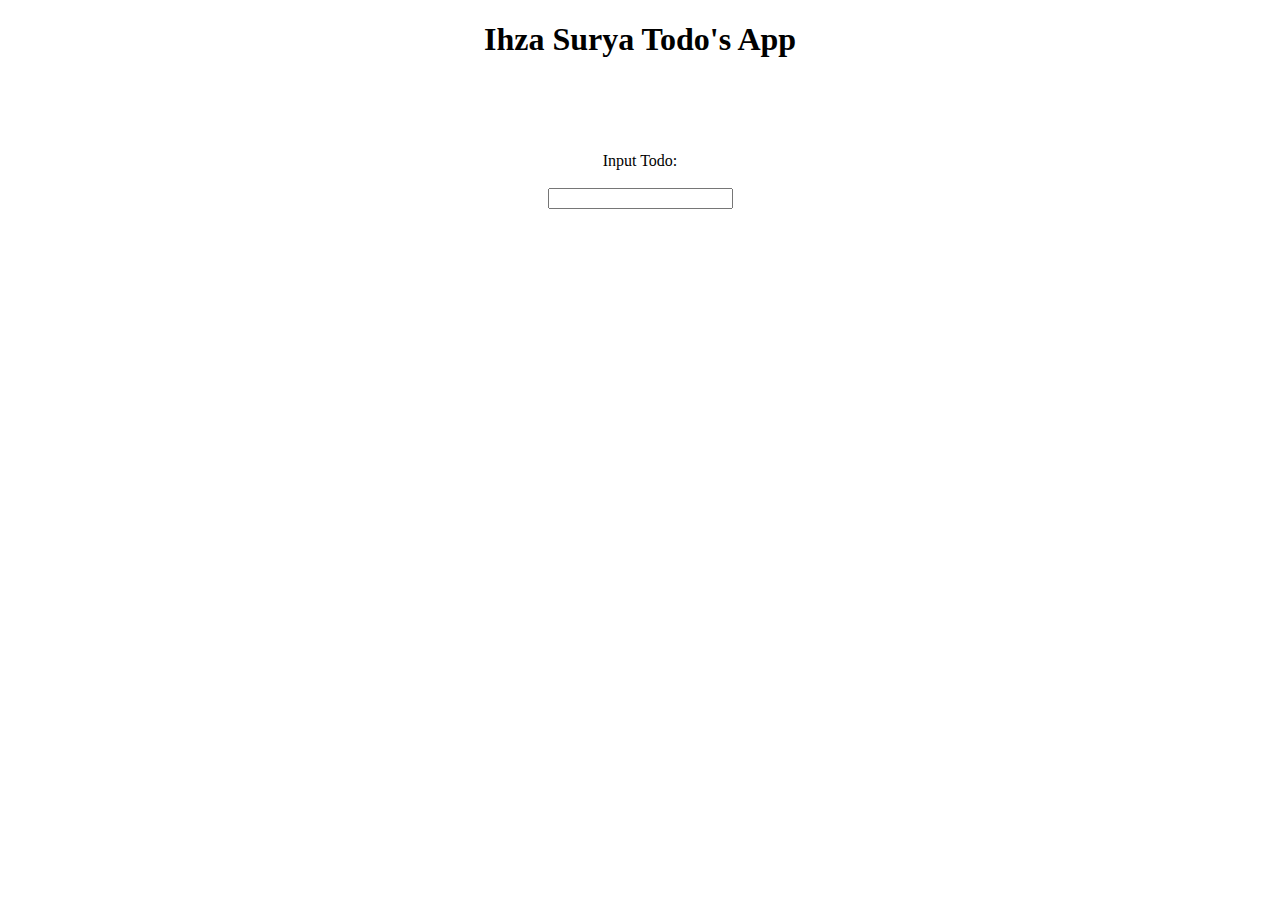
==== views/index.html @ 5a3ed10c "add html file" ====
<!DOCTYPE html>
<style>
    .center {
        display: block;
        margin-left: auto;
        margin-right: auto;
    }
</style>
<head>
    <h1 style="text-align: center;">
        Ihza Surya Todo's App
    </h1>
</head>
<body style="text-align: center;">
    <br><br><br><br>Input Todo:<br><br>
    <form action="/api/Todos/save" method="post"> <input type="text"> </form>
</body>

</html>
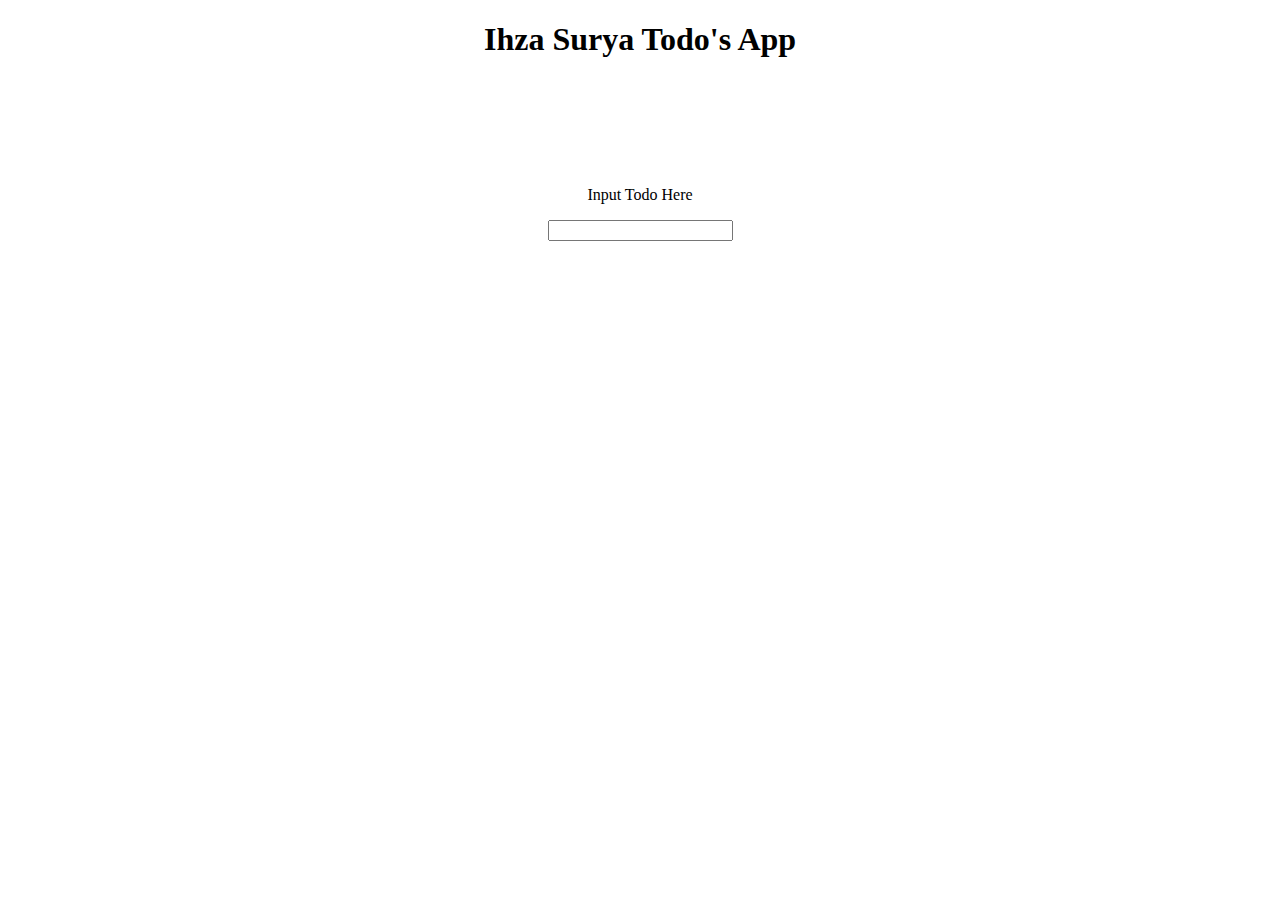
==== commit 9261a1e3: "finish html input create todo" ====
--- a/views/index.html
+++ b/views/index.html
@@ -6,14 +6,20 @@
         margin-right: auto;
     }
 </style>
+
 <head>
     <h1 style="text-align: center;">
         Ihza Surya Todo's App
     </h1>
 </head>
 <body style="text-align: center;">
-    <br><br><br><br>Input Todo:<br><br>
-    <form action="/api/Todos/save" method="post"> <input type="text"> </form>
+    <br><br><br><br><br>
+    <form action="api/Todos/save" method="POST"> 
+        <div>
+            <p><label>Input Todo Here</label></p>
+            <p><input type="text" name="inputTodo"></p> 
+        </div>
+    </form>
 </body>
 
 </html>